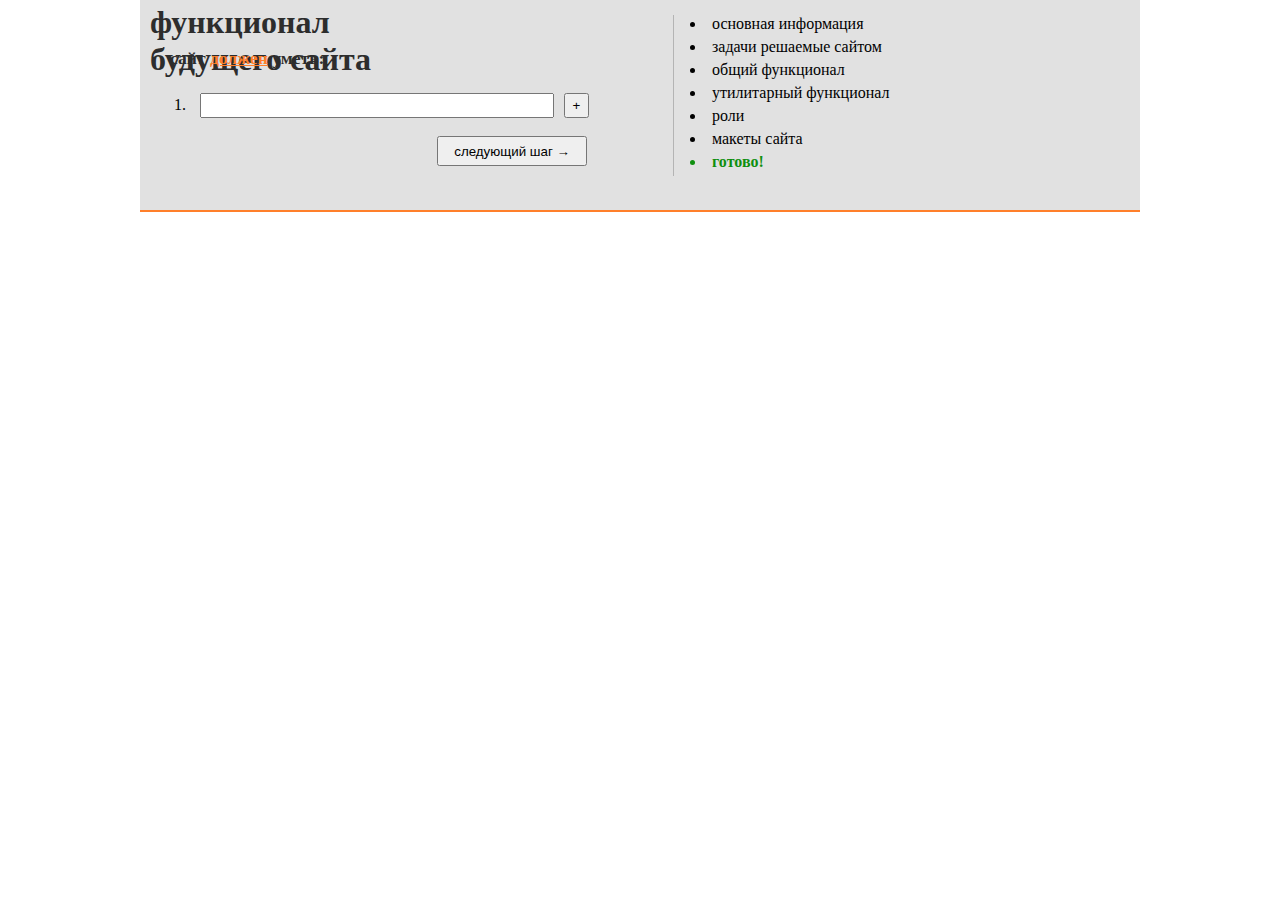
==== finish.html @ 9a258a17 "'first'" ====
<!DOCTYPE html>
<!--Форма "функционал будущего сайта" версия 0.0.01 10-11-12-->
<html>
<head>
	<meta charset="utf-8">
	<link rel="stylesheet" type="text/css" href="styles/style.css">
	<link rel="stylesheet" type="text/css" href="styles/reset.css">
	<title>функционал будущего сайта</title>
</head>
<body id="finish_body">
<!--основной фрейм -->
	<div id="main_frame">
        <!-- Содержание -->
        <div id="contents">
            <ul>
                <li class="main"><a href="index.html" title="имя, хостинг, тип (магазин, визитка и тд)" class="main">основная информация</a></li>
                <li class="tasks"><a href="tasks.html" title="работать с покупателем через банковские карты и web money" class="tasks">задачи решаемые сайтом</a></li>
                <li class="func"><a href="func.html" title="контекстная справка в виде подсказок, панель администратора" class="func.html">общий функционал</a></li>
                <li class="u_func"><a href="u_func.html" title="вывод статистистики, регистрация пользователей" class="u_func">утилитарный функционал</a></li>
                <li class="players"><a href="players.html" title="администратор, пользователь, модератор, гость" class="players">роли</a></li>
                <li class="mockups"><a href="mockups.html" title="если есть" class="mockups">макеты сайта</a></li>
                <li class="finish"><a href="finish.html" title="поздравляем, Вы заполнили форму!" class="finish">готово!</a></li>
            </ul>
        </div>
        <!-- /Содержание -->
        <h1>функционал будущего сайта</h1>
        <h2>сайт <span>должен</span> уметь:</h2>
<!-- Форма -->
        <form action="index.html?step=players" method="post">
            <ol id="text_list">
                <li>
                    <input type="text" class="field" value="" name="text0"><input type="button" class="add_field" title="добавить поле" value="+" onclick="cloneElem('text_list', 'field', 'li', true)">
                </li>
            </ol>
            <br>
            <input type="submit" value="следующий шаг →" class="next_step" title="перейти к ролям">
        </form>
<!-- /Форма -->
	</div>
<script type="text/javascript" src="scriptorium/my_lib.js"></script>
<script type="text/javascript" src="scriptorium/actions.js"></script>
<script type="text/javascript" src="scriptorium/real_actions.js"></script>
</body>
</html>
---- styles/style.css ----
#main_frame{
	width: 1000px; min-height: 190px;
	margin: auto; padding: 0 0 20px 0;
	position: relative; /*для позиционирования других блоков относительно main_frame*/
    background: #E1E1E1;
    border-bottom: 2px solid #FF7F2A;
}
#main_frame h1, #main_frame h2{
	width: 300px; height: 36px;
	margin: 0 0 0 10px; padding: 4px 0;
	font: 1.3em/34px Geneva, Arial, Helvetica, sans-serif normal;
	color: #2D2D2D;
}
#main_frame h2 {
    font-size: 1.1em;
}
#main_frame h2 span{
	text-decoration: underline;
	color: #FF7F2A;
}
#main_frame form, #main_frame h2{
    margin: 0 0 0 30px;
}
/*### форма ###*/

    #text_list li{
        margin: 0 0 0 20px;
    }
    #text_list input{
        margin: 5px 0 0 10px;
    }
    /*класс текстового поля*/
    .field {
        width: 350px; height: 21px;
    }
    /*класс кнопки добавления текстового поля*/
    .add_field {
        width: 25px; height: 25px;
    }
    /*класс кнопки следующий шаг*/
    .next_step {
        margin: 0 0 0 267px;
        width: 150px; height: 30px;
    }

/*#######################################*/

/*### содержание ###*/

    #contents {
        float: right;
        width: 250px;
        margin: 15px 200px 0 0; padding: 0 0 0 16px;
        border-left: 1px solid #B4B4B4;
    }
    #contents ul {
        list-style: disc inside;
    }
    #contents li {
        margin: 0 0 5px 0;
    }
    #contents a{
        font: 0.95em Geneva, Arial, Helvetica, sans-serif normal;
        color: #000;
        text-decoration: none;
    }
    #contents a:hover{
        color: #FF7F2A;
        text-decoration: underline;
    }
    #contents a.finish {
        font-weight: bold;
    }
    body#main_body .main,
    body#tasks_body .tasks,
    body#func_body .func,
    body#u_func_body .u_func,
    body#players_body .players,
    body#mockups_body .mockups {
        color: #FF7F2A;
        text-decoration: none;
        margin-left: -5px;;
    }
    body#finish_body .finish {
        color: #0F8F0F;
        text-decoration: none;
    }
/*#######################################*/
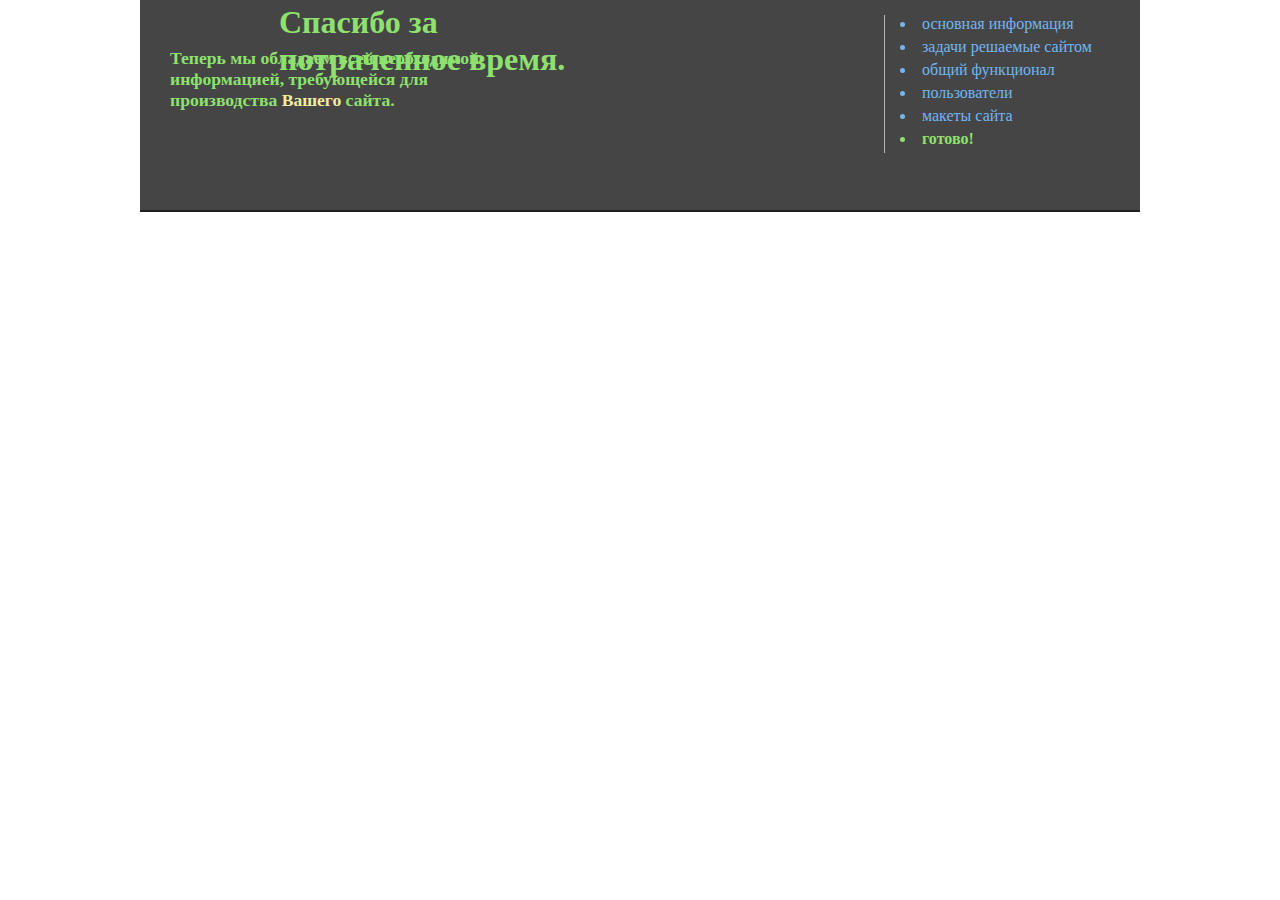
==== commit 9fe6288e: "22-11-12 green chaud theme, style fixes, data injection, -ufunc menu entry" ====
--- a/finish.html
+++ b/finish.html
@@ -16,26 +16,14 @@
                 <li class="main"><a href="index.html" title="имя, хостинг, тип (магазин, визитка и тд)" class="main">основная информация</a></li>
                 <li class="tasks"><a href="tasks.html" title="работать с покупателем через банковские карты и web money" class="tasks">задачи решаемые сайтом</a></li>
                 <li class="func"><a href="func.html" title="контекстная справка в виде подсказок, панель администратора" class="func.html">общий функционал</a></li>
-                <li class="u_func"><a href="u_func.html" title="вывод статистистики, регистрация пользователей" class="u_func">утилитарный функционал</a></li>
-                <li class="players"><a href="players.html" title="администратор, пользователь, модератор, гость" class="players">роли</a></li>
+                <li class="players"><a href="players.html" title="администратор, пользователь, модератор, гость" class="players">пользователи</a></li>
                 <li class="mockups"><a href="mockups.html" title="если есть" class="mockups">макеты сайта</a></li>
                 <li class="finish"><a href="finish.html" title="поздравляем, Вы заполнили форму!" class="finish">готово!</a></li>
             </ul>
         </div>
         <!-- /Содержание -->
-        <h1>функционал будущего сайта</h1>
-        <h2>сайт <span>должен</span> уметь:</h2>
-<!-- Форма -->
-        <form action="index.html?step=players" method="post">
-            <ol id="text_list">
-                <li>
-                    <input type="text" class="field" value="" name="text0"><input type="button" class="add_field" title="добавить поле" value="+" onclick="cloneElem('text_list', 'field', 'li', true)">
-                </li>
-            </ol>
-            <br>
-            <input type="submit" value="следующий шаг →" class="next_step" title="перейти к ролям">
-        </form>
-<!-- /Форма -->
+        <h1>Спасибо за потраченное время.</h1>
+        <h2>Теперь мы обладаем всей необходимой информацией, требующейся для производства <span>Вашего</span> сайта.</h2>
 	</div>
 <script type="text/javascript" src="scriptorium/my_lib.js"></script>
 <script type="text/javascript" src="scriptorium/actions.js"></script>
--- a/styles/style.css
+++ b/styles/style.css
@@ -2,21 +2,21 @@
 	width: 1000px; min-height: 190px;
 	margin: auto; padding: 0 0 20px 0;
 	position: relative; /*для позиционирования других блоков относительно main_frame*/
-    background: #E1E1E1;
-    border-bottom: 2px solid #FF7F2A;
+    background: #454545;
+    border-bottom: 2px solid #1E1E1E;
+	color: #72B6F0;
 }
 #main_frame h1, #main_frame h2{
-	width: 300px; height: 36px;
-	margin: 0 0 0 10px; padding: 4px 0;
+	width: 320px; height: 36px;
+	margin: 0 0 0 139px; padding: 4px 0;
 	font: 1.3em/34px Geneva, Arial, Helvetica, sans-serif normal;
-	color: #2D2D2D;
+	color: #8EE16E;
 }
 #main_frame h2 {
     font-size: 1.1em;
 }
 #main_frame h2 span{
-	text-decoration: underline;
-	color: #FF7F2A;
+	color: #F0EBA0;
 }
 #main_frame form, #main_frame h2{
     margin: 0 0 0 30px;
@@ -24,35 +24,52 @@
 /*### форма ###*/
 
     #text_list li{
-        margin: 0 0 0 20px;
+        margin: 5px 0 0 0;
     }
-    #text_list input{
-        margin: 5px 0 0 10px;
+    #text_list label{
+        font: 0.98em Geneva, Arial, Helvetica, sans-serif normal;
+		display: block; float: left;
+		width: 94px;
     }
+	.ordered #text_list li{
+		margin: 0 0 0 30px;
+	}
+	.ordered #text_list input{
+		margin: 5px 0 0 5px;
+	}
     /*класс текстового поля*/
     .field {
         width: 350px; height: 21px;
     }
+	.ordered .field{
+		width: 380px;
+	}
     /*класс кнопки добавления текстового поля*/
     .add_field {
         width: 25px; height: 25px;
     }
     /*класс кнопки следующий шаг*/
     .next_step {
-        margin: 0 0 0 267px;
+        margin: 0 0 0 297px;
         width: 150px; height: 30px;
     }
-
+	.ordered .next_step{
+		margin: 0 0 0 297px;
+	}
 /*#######################################*/
 
 /*### содержание ###*/
 
-    #contents {
+    #contents, #help {
         float: right;
-        width: 250px;
-        margin: 15px 200px 0 0; padding: 0 0 0 16px;
+        width: 230px;
+        margin: 15px 10px 0 0; padding: 0 0 0 15px;
         border-left: 1px solid #B4B4B4;
     }
+	#help p{
+		margin-top: 5px;
+		color: #F0EBA0;
+	}
     #contents ul {
         list-style: disc inside;
     }
@@ -61,11 +78,11 @@
     }
     #contents a{
         font: 0.95em Geneva, Arial, Helvetica, sans-serif normal;
-        color: #000;
+        color: #72B6F0;
         text-decoration: none;
     }
     #contents a:hover{
-        color: #FF7F2A;
+        color: #F0EBA0;
         text-decoration: underline;
     }
     #contents a.finish {
@@ -77,12 +94,12 @@
     body#u_func_body .u_func,
     body#players_body .players,
     body#mockups_body .mockups {
-        color: #FF7F2A;
+        color: #F0EBA0;
         text-decoration: none;
         margin-left: -5px;;
     }
     body#finish_body .finish {
-        color: #0F8F0F;
+        color: #8EE16E;
         text-decoration: none;
     }
 /*#######################################*/